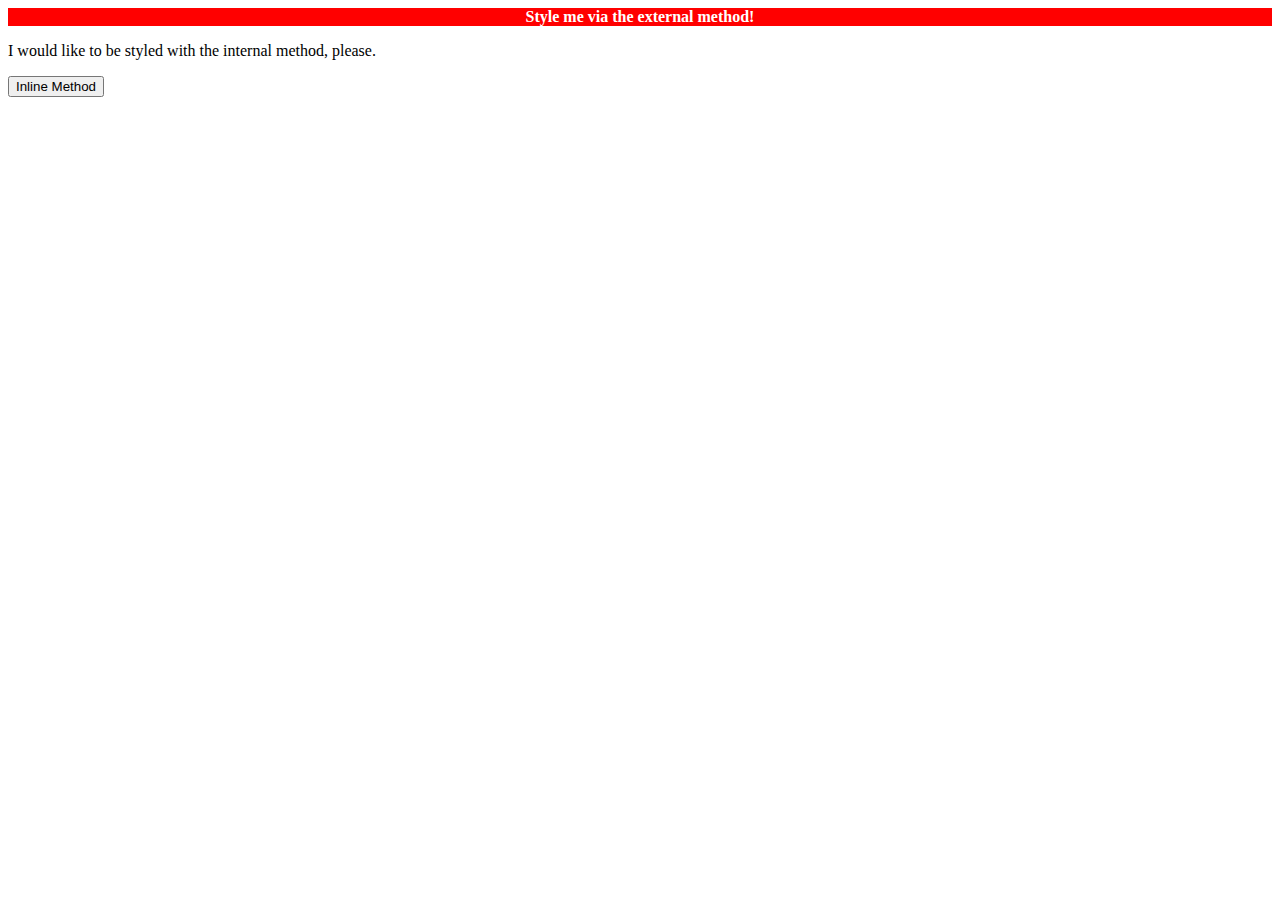
==== foundations/01-css-methods/index.html @ e5e84bb7 "Update styles.css and index.html" ====
<!DOCTYPE html>
<html lang="en">
  <head>
    <meta charset="UTF-8">
    <meta http-equiv="X-UA-Compatible" content="IE=edge">
    <meta name="viewport" content="width=device-width, initial-scale=1.0">
    <link rel="stylesheet" href="styles.css">
    <title>Methods for Adding CSS</title>
  </head>
  <body>
    <div>Style me via the external method!</div>
    <p>I would like to be styled with the internal method, please.</p>
    <button>Inline Method</button>
  </body>
</html>
---- foundations/01-css-methods/styles.css ----
div {
    background-color: red;
    color: white;
    font-size: 32;
    text-align: center;
    font-weight: bold;
}
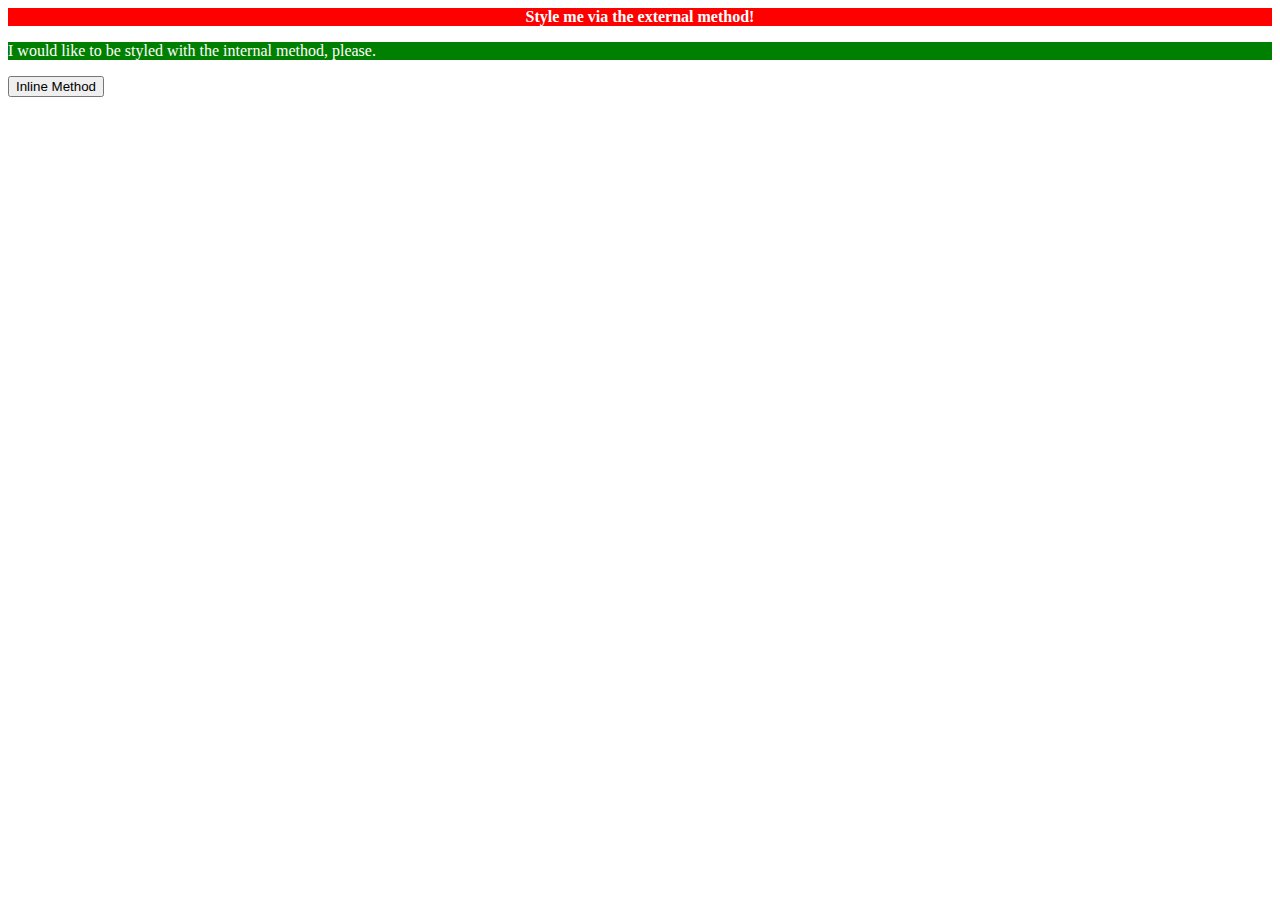
==== commit f182b41d: "Update index.html with internal CSS" ====
--- a/foundations/01-css-methods/index.html
+++ b/foundations/01-css-methods/index.html
@@ -4,6 +4,13 @@
     <meta charset="UTF-8">
     <meta http-equiv="X-UA-Compatible" content="IE=edge">
     <meta name="viewport" content="width=device-width, initial-scale=1.0">
+    <style>
+      p {
+    background-color: green;
+    color: white;
+    font-size: 18;
+    }
+    </style>
     <link rel="stylesheet" href="styles.css">
     <title>Methods for Adding CSS</title>
   </head>
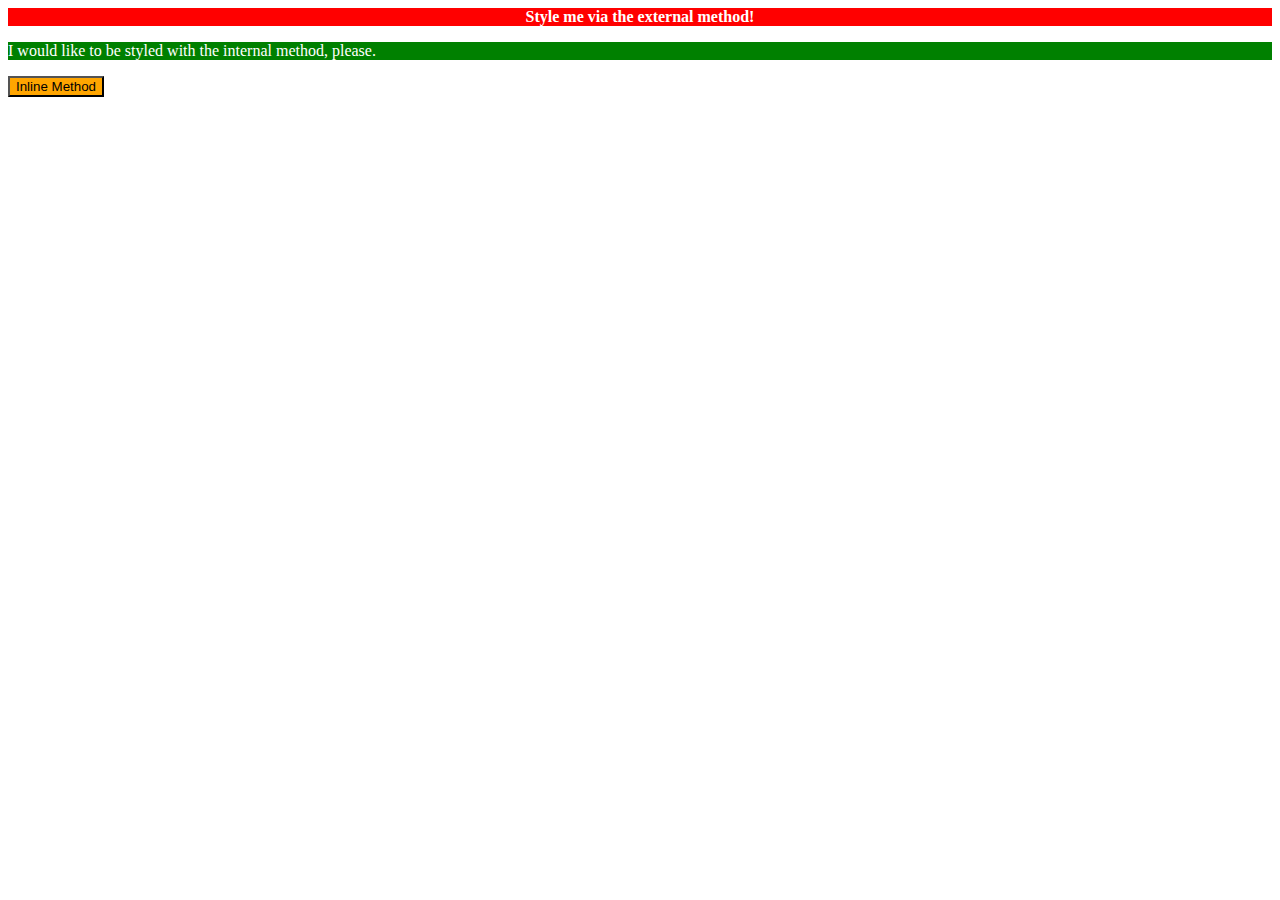
==== commit ff2db71c: "Update index.html with inline CSS" ====
--- a/foundations/01-css-methods/index.html
+++ b/foundations/01-css-methods/index.html
@@ -17,6 +17,6 @@
   <body>
     <div>Style me via the external method!</div>
     <p>I would like to be styled with the internal method, please.</p>
-    <button>Inline Method</button>
+    <button style = "background-color: orange; font-size: 18;">Inline Method</button>
   </body>
 </html>